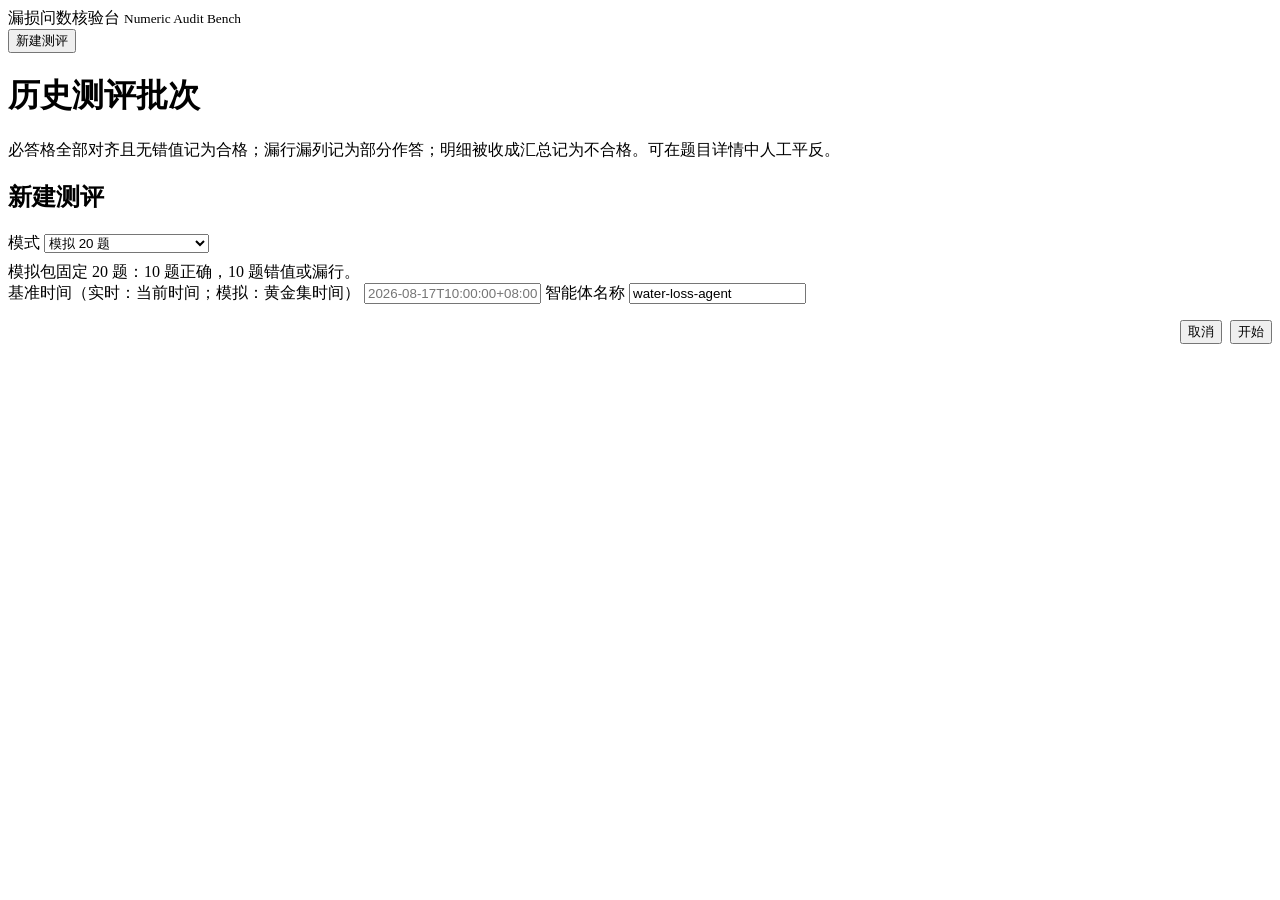
==== evaluator/static/index.html @ 0436fad4 "feat: initialize agent accuracy evaluator" ====
<!DOCTYPE html>
<html lang="zh-CN">
<head>
  <meta charset="UTF-8">
  <meta name="viewport" content="width=device-width, initial-scale=1.0">
  <title>数值准确性测评</title>
  <link rel="stylesheet" href="/static/styles.css?v=20260910">
</head>
<body>
  <header class="topbar">
    <div class="brand">漏损问数核验台 <small>Numeric Audit Bench</small></div>
    <nav class="nav">
      <button class="btn" id="new-run">新建测评</button>
    </nav>
  </header>
  <main class="page" data-page="index">
    <h1>历史测评批次</h1>
    <p class="muted">必答格全部对齐且无错值记为合格；漏行漏列记为部分作答；明细被收成汇总记为不合格。可在题目详情中人工平反。</p>
    <div id="health" class="card" style="margin:16px 0"></div>
    <div id="platform-status" role="status"></div>
    <button class="btn ghost" id="confirm-idle" hidden>确认网页任务已结束，解除暂停</button>
    <div id="run-list"></div>
  </main>
  <div class="dialog-backdrop" id="dialog">
    <div class="dialog">
      <h2>新建测评</h2>
      <label>模式</label>
      <select id="mode">
        <option value="mock_mixed">模拟 20 题</option>
        <option value="live">实时调用智能体与数据库</option>
      </select>
      <p class="kicker" id="mock-hint" style="margin:8px 0 0">模拟包固定 20 题：10 题正确，10 题错值或漏行。</p>
      <div id="scope-fields" hidden>
        <label>题目范围</label>
        <select id="scope">
          <option value="sequential10">顺序 10 题</option>
          <option value="random10">随机 10 题</option>
          <option value="custom">指定题号</option>
          <option value="all">全部</option>
        </select>
        <div id="custom-ids" hidden>
          <label>指定题号（逗号分隔）</label>
          <input id="case-ids" placeholder="CX-001, LS-001, DMA-001">
        </div>
      </div>
      <label>基准时间（实时：当前时间；模拟：黄金集时间）</label>
      <input id="anchor" placeholder="2026-08-17T10:00:00+08:00">
      <label>智能体名称</label>
      <input id="agent-name" value="water-loss-agent">
      <p id="start-error" role="alert"></p>
      <div style="margin-top:16px; display:flex; gap:8px; justify-content:flex-end">
        <button class="btn ghost" id="cancel">取消</button>
        <button class="btn" id="confirm">开始</button>
      </div>
    </div>
  </div>
  <script src="/static/app.js"></script>
</body>
</html>
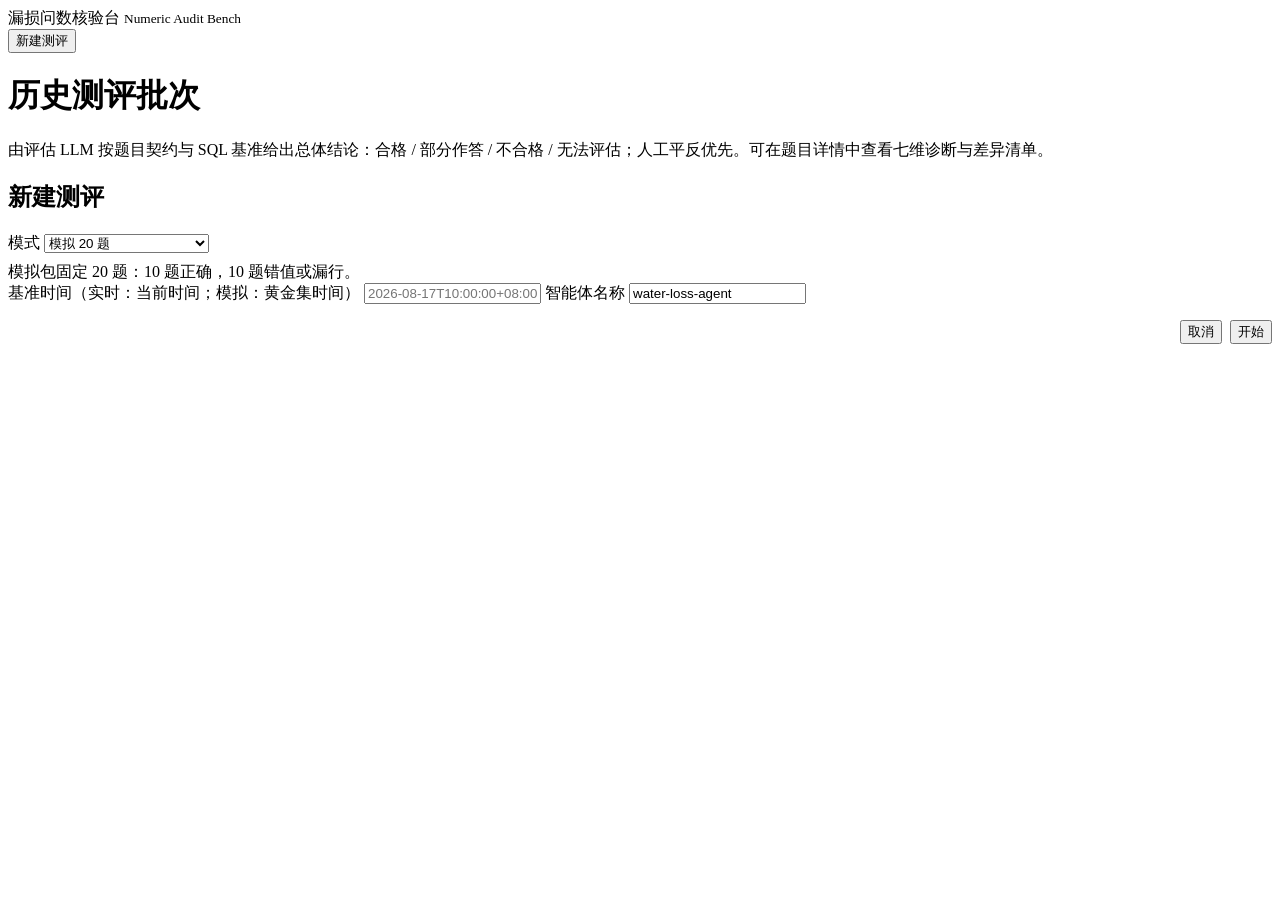
==== commit e61ed089: "refactor: remove dead code, unused config and legacy remnants - drop the orphaned evaluator/llm_eval" ====
--- a/evaluator/static/index.html
+++ b/evaluator/static/index.html
@@ -4,7 +4,7 @@
   <meta charset="UTF-8">
   <meta name="viewport" content="width=device-width, initial-scale=1.0">
   <title>数值准确性测评</title>
-  <link rel="stylesheet" href="/static/styles.css?v=20260910">
+  <link rel="stylesheet" href="/static/styles.css?v=20260918">
 </head>
 <body>
   <header class="topbar">
@@ -15,7 +15,7 @@
   </header>
   <main class="page" data-page="index">
     <h1>历史测评批次</h1>
-    <p class="muted">必答格全部对齐且无错值记为合格；漏行漏列记为部分作答；明细被收成汇总记为不合格。可在题目详情中人工平反。</p>
+    <p class="muted">由评估 LLM 按题目契约与 SQL 基准给出总体结论：合格 / 部分作答 / 不合格 / 无法评估；人工平反优先。可在题目详情中查看七维诊断与差异清单。</p>
     <div id="health" class="card" style="margin:16px 0"></div>
     <div id="platform-status" role="status"></div>
     <button class="btn ghost" id="confirm-idle" hidden>确认网页任务已结束，解除暂停</button>
@@ -54,6 +54,6 @@
       </div>
     </div>
   </div>
-  <script src="/static/app.js"></script>
+  <script src="/static/app.js?v=20260918"></script>
 </body>
 </html>
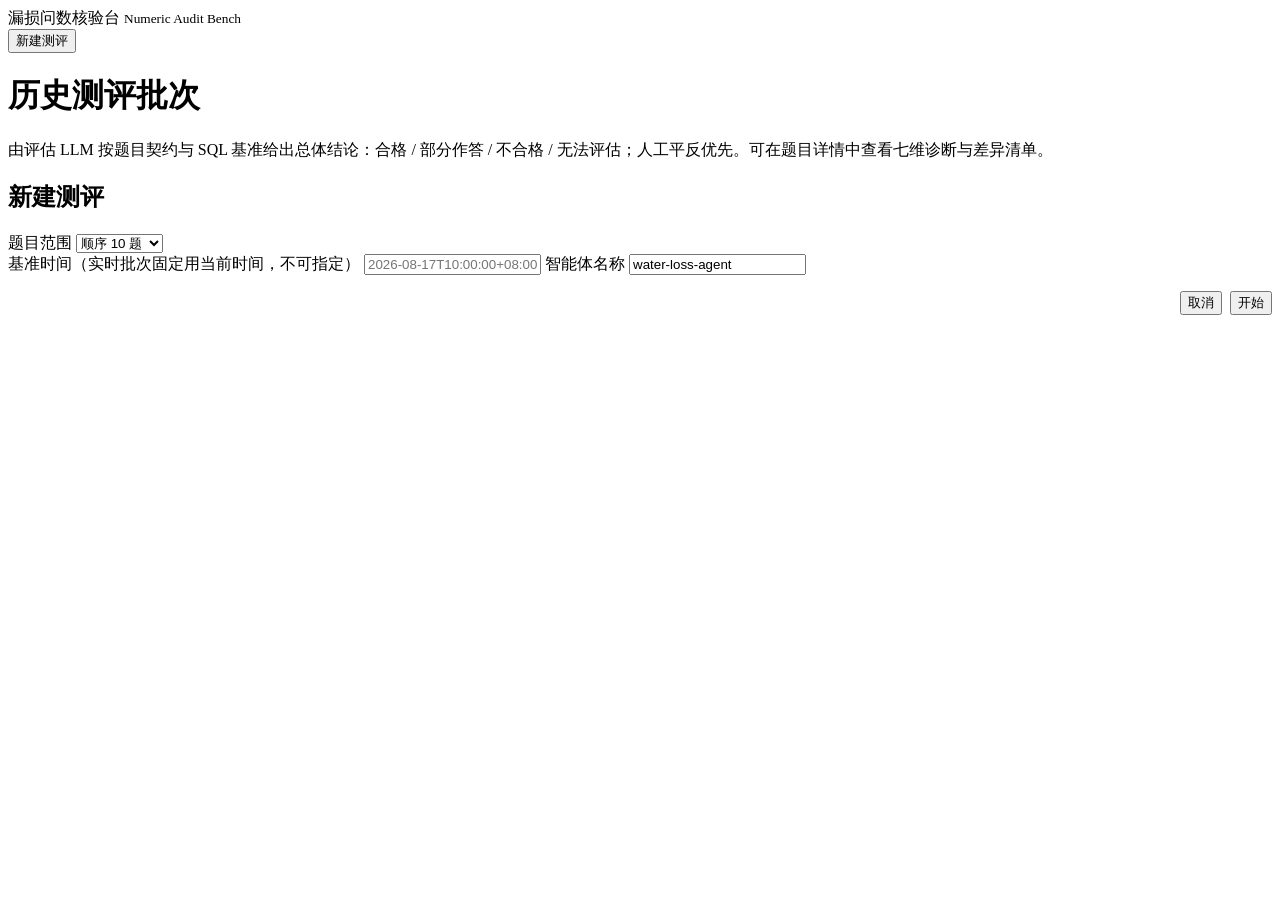
==== commit 27562059: "重构测试并移除已弃用的代码 - 重命名测试函数，以明确其在大语言模型评估中的用途。 - 简化黄金加载器测试中的导入语句，并删除未使用的测试用例。 - 删除模拟演示测试，因其不再需要。 - 更新模型测试" ====
--- a/evaluator/static/index.html
+++ b/evaluator/static/index.html
@@ -24,17 +24,12 @@
   <div class="dialog-backdrop" id="dialog">
     <div class="dialog">
       <h2>新建测评</h2>
-      <label>模式</label>
-      <select id="mode">
-        <option value="mock_mixed">模拟 20 题</option>
-        <option value="live">实时调用智能体与数据库</option>
-      </select>
-      <p class="kicker" id="mock-hint" style="margin:8px 0 0">模拟包固定 20 题：10 题正确，10 题错值或漏行。</p>
-      <div id="scope-fields" hidden>
+      <div id="scope-fields">
         <label>题目范围</label>
         <select id="scope">
           <option value="sequential10">顺序 10 题</option>
           <option value="random10">随机 10 题</option>
+          <option value="verified">业务核对题</option>
           <option value="custom">指定题号</option>
           <option value="all">全部</option>
         </select>
@@ -43,7 +38,7 @@
           <input id="case-ids" placeholder="CX-001, LS-001, DMA-001">
         </div>
       </div>
-      <label>基准时间（实时：当前时间；模拟：黄金集时间）</label>
+      <label>基准时间（实时批次固定用当前时间，不可指定）</label>
       <input id="anchor" placeholder="2026-08-17T10:00:00+08:00">
       <label>智能体名称</label>
       <input id="agent-name" value="water-loss-agent">
@@ -54,6 +49,6 @@
       </div>
     </div>
   </div>
-  <script src="/static/app.js?v=20260918"></script>
+  <script src="/static/app.js?v=20260918b"></script>
 </body>
 </html>
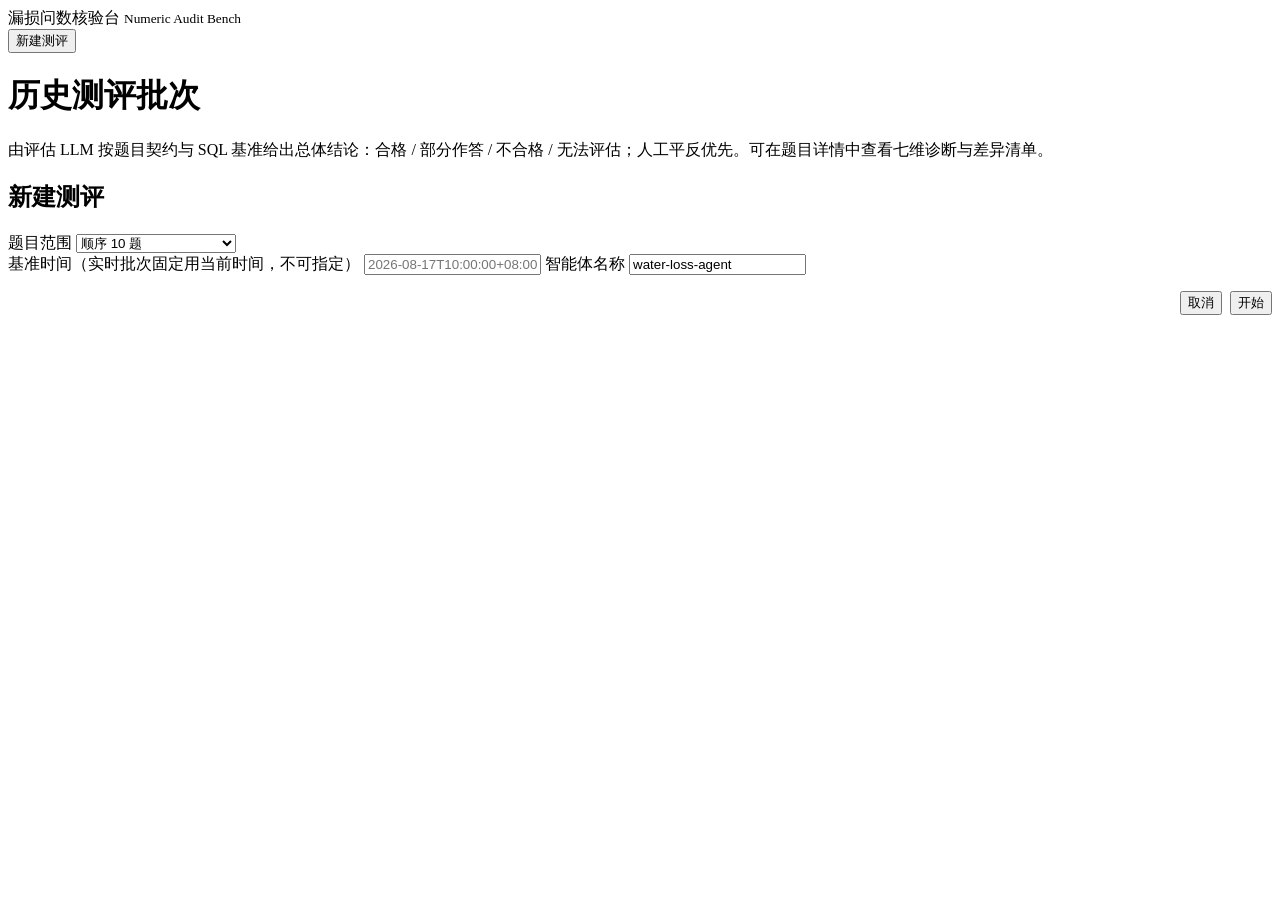
==== commit 2223f372: "功能：更新题目范围选项，优化题目选择逻辑" ====
--- a/evaluator/static/index.html
+++ b/evaluator/static/index.html
@@ -30,6 +30,8 @@
           <option value="sequential10">顺序 10 题</option>
           <option value="random10">随机 10 题</option>
           <option value="verified">业务核对题</option>
+          <option value="percategory2">每类 2 题（10 题）</option>
+          <option value="percategoryrandom5">每类随机 5 题（25 题）</option>
           <option value="custom">指定题号</option>
           <option value="all">全部</option>
         </select>
@@ -49,6 +51,6 @@
       </div>
     </div>
   </div>
-  <script src="/static/app.js?v=20260918b"></script>
+  <script src="/static/app.js?v=20261027f"></script>
 </body>
 </html>
